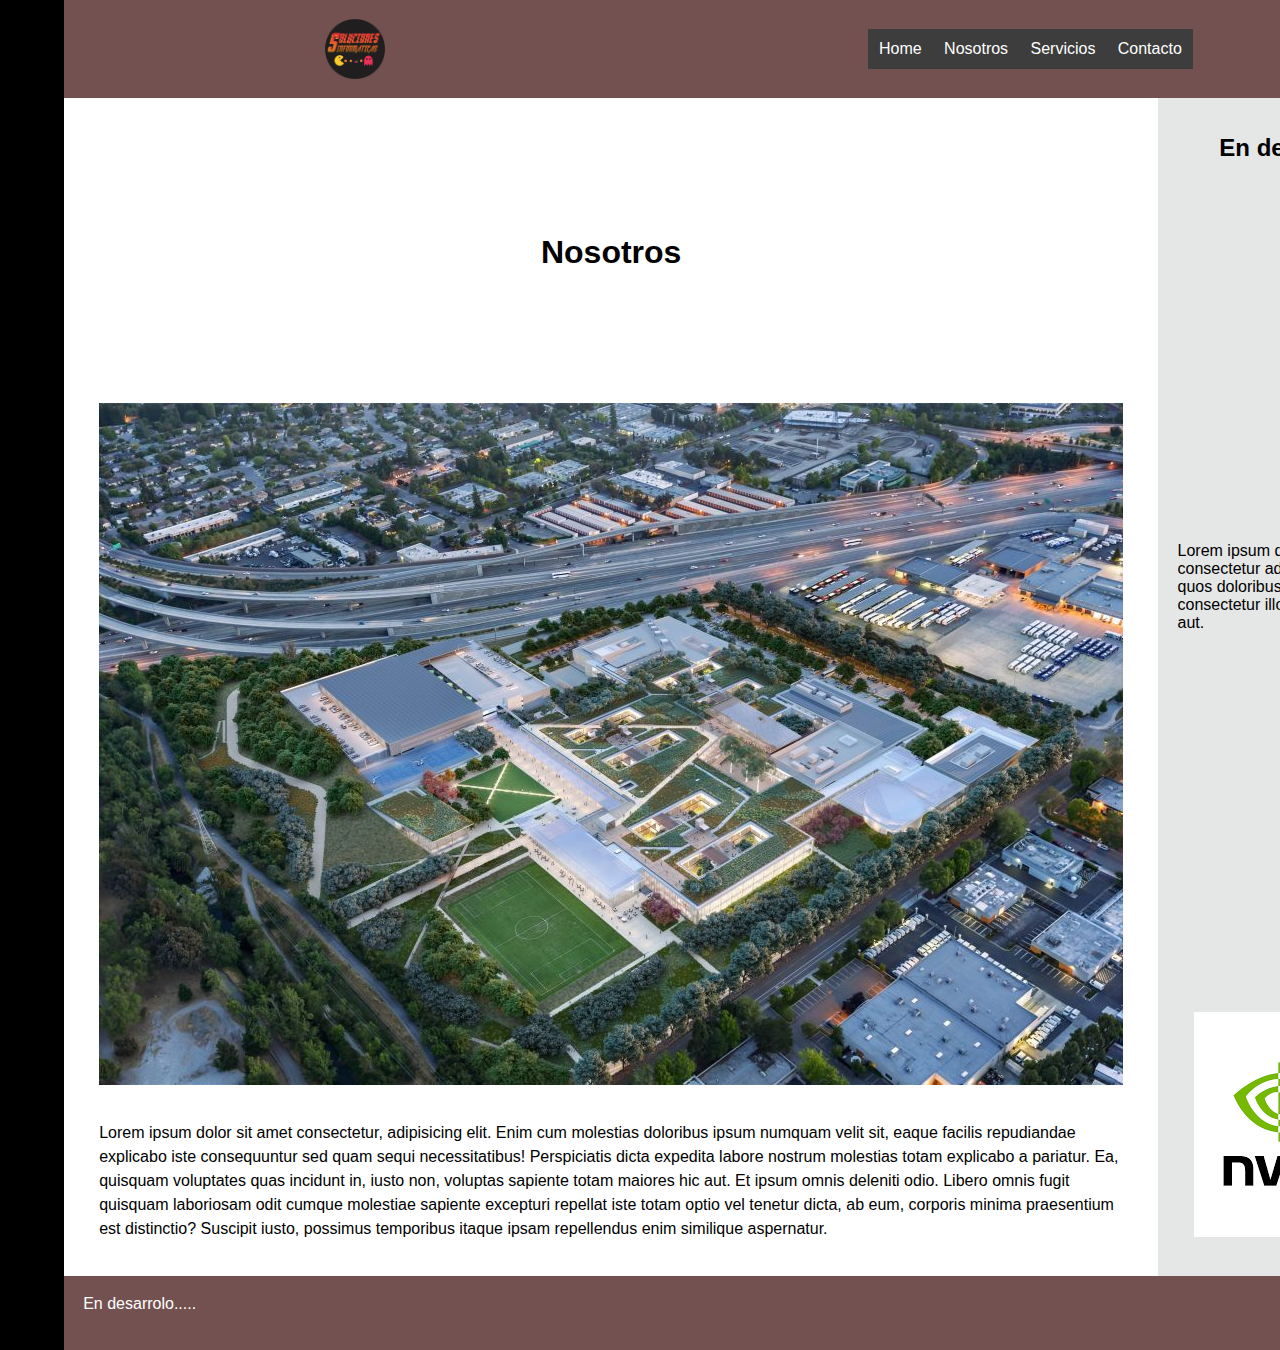
==== pages/nosotros.html @ 19f03a72 "first commit" ====
<!DOCTYPE html>
<html lang="es">
<head>
	<meta charset="UTF-8">
	<meta http-equiv="X-UA-Compatible" content="IE=edge">
	<meta name="viewport" content="width=device-width, initial-scale=1.0">
	<link rel="stylesheet" href="../css/styles.css"">
    <link rel="icon" href="../img/favicon-16x16.png">
	<title>Informatica </title>
	
</head>
<body>
	<div class="contenedor">
		<header class="header">
			<img src="../img/logop-removebg-preview.png" alt="logo_slc">
			<nav>
				<ul>
					<li>
						<a href="../index.html"">Home</a>
					</li>
					<li>
						<a href="../index.html">Nosotros</a>
					</li>
					<li>
						<a href="../index.html">Servicios</a>
					</li>
					<li>
						<a href="../index.html">Contacto</a>
					</li>
				</ul>
			</nav>
		</header>
		<main class="main">
			<h1 class="aparecer">Nosotros</h1>
			<div class="img">
				<img src="../img/edificio.jpg" alt="edificio">
			</div>
			<p>Lorem ipsum dolor sit amet consectetur, adipisicing elit. Enim cum molestias doloribus ipsum numquam velit sit, eaque facilis repudiandae explicabo iste consequuntur sed quam sequi necessitatibus! Perspiciatis dicta expedita labore nostrum molestias totam explicabo a pariatur. Ea, quisquam voluptates quas incidunt in, iusto non, voluptas sapiente totam maiores hic aut. Et ipsum omnis deleniti odio. Libero omnis fugit quisquam laboriosam odit cumque molestiae sapiente excepturi repellat iste totam optio vel tenetur dicta, ab eum, corporis minima praesentium est distinctio? Suscipit iusto, possimus temporibus itaque ipsam repellendus enim similique aspernatur.</p>
		</main>
		<aside class="aside">
			<h2 class="aparecer">En desarrollo...</h2>
			<p>Lorem ipsum dolor sit amet consectetur adipisicing elit. Minima quos doloribus ea suscipit deleniti consectetur illo alias iusto architecto aut.</p>
			<div class="img">
				<img src="../img/amd1.png" alt="logo">
			</div>
		</aside>
		<footer class="footer">
			<div class="autor">
				<p>En desarrolo.....</p>
			</div>
			<div class="redes">
				<a href="https://www.facebook.com/Slcinformaticasbahiablanca" target="_blank"><img class="redes" src="../img/face.png" alt="logo facebook"></a>
			
			</div>
		</footer>
	</div>
	
</body>
</html>
---- css/styles.css ----
*{
  margin:0;
  padding:0;
  box-sizing: border-box;
}
body{
  font-family: Verdana, Geneva, Tahoma, sans-serif;
  background-color:black;
  
}
.contenedor{
  margin: auto;
  width: 90%;
  display: grid;
  grid-template-columns: 2fr 1fr;
  grid-template-rows: auto 3fr auto;
  grid-template-areas: 
   "header header"
   "main aside"
   "footer footer";
}
.header{
  background-color: #745151;
  padding:1.2rem;
  display:flex;
  grid-area: header;
  justify-content: space-around;
  align-items: center;
}
.header img{
  width: 60px;
  border-radius: 20%;
}
.header nav ul{
  list-style: none;
  background-color: #3d3d3d;
  display: flex;
  justify-content: flex-end;
}
.header nav ul a{
  color: white;
  text-decoration: none;
  padding: 0.7rem;
  display: block;
}
.header nav li a:hover{
  background-color: #888888;
  color:black;
  font-weight: bold;
}
.main{
  background-color: white;
  padding:1.2rem;
  grid-area: main;
  display:flex;
  flex-direction: column;
  justify-content: center;
}
.main h1{
  text-align: center;
  padding: 1rem;
}
.main p{
  line-height: 1.5;
  padding: 1rem;
}
.main .img{
 text-align: center;
 padding: 1rem;
}
.aside{
  background-color: #e5e6e6;
  padding:1.2rem;
  display: flex;
  flex-direction: column;
  grid-area: aside;
  justify-content: space-between;
}
.aside h2{
  align-self: center;
  margin:1rem;
}
.aside .img{
  align-self: center;
  margin: 1rem;
}
.footer{
  background-color: #745151;
  padding:1.2rem;
  display: flex;
  justify-content: space-between;
  grid-area: footer;
  text-align: center;
}
.footer p{
  color: white;
}



/*texto que aparece*/

.aparecer{
  margin:100px;
  animation-duration: 8s;
  animation-name: aparecer;
  animation-iteration-count: infinite;
}

@keyframes aparecer {
  0% {
      opacity: 0;
      }
  50% {
      opacity: 1;
      }
  100% {
    opacity: 0;
      }
}

@media screen and (max-width:700px) {
  .contenedor {
      grid-template-columns: 1fr;
      grid-template-rows: auto 2fr auto auto;
      grid-template-areas: 
   "header"
   "main"
   "aside"
   "footer";
  } 
  
}
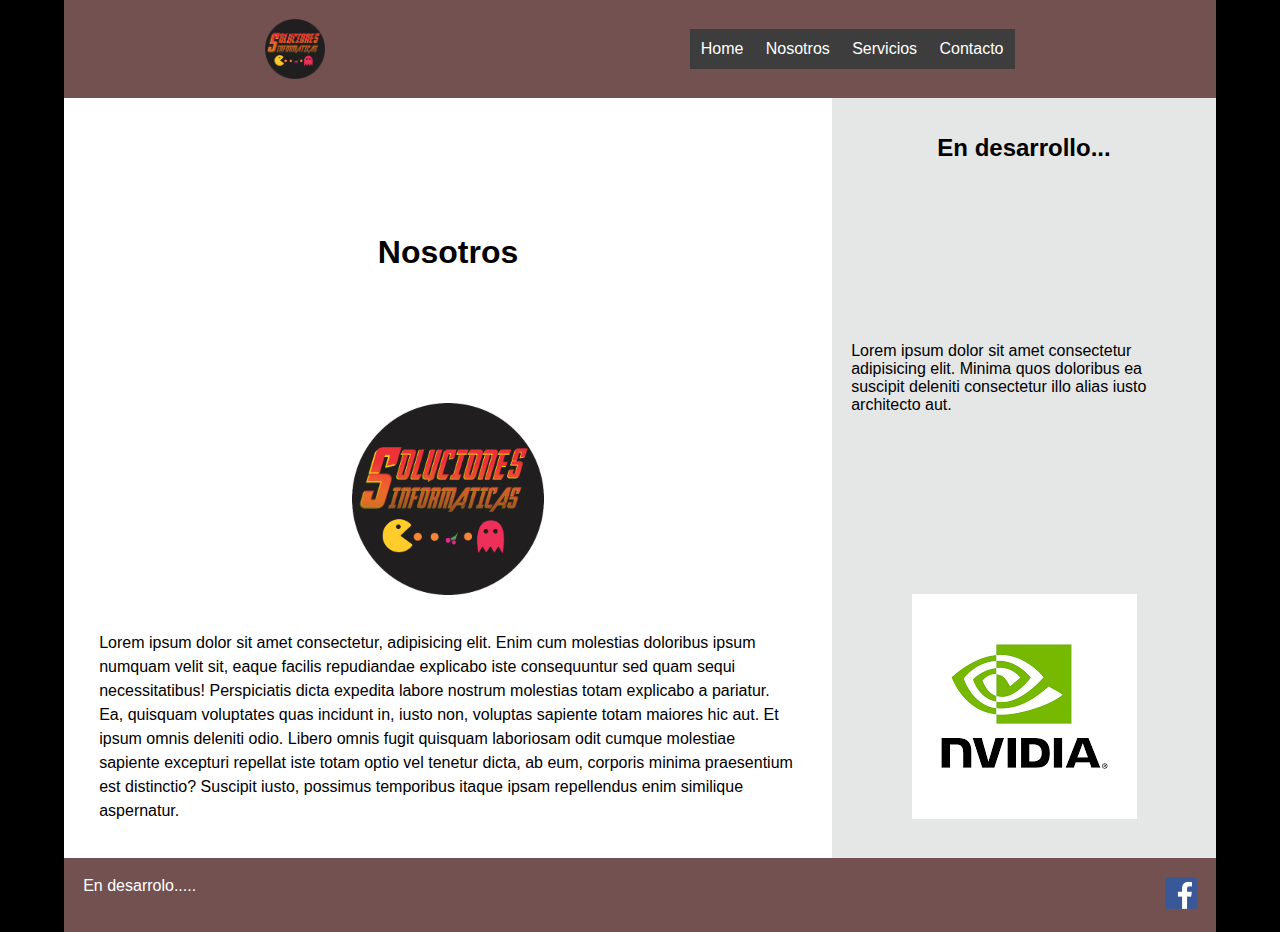
==== commit 27035f06: "actualizacion proyecto" ====
--- a/pages/nosotros.html
+++ b/pages/nosotros.html
@@ -4,28 +4,28 @@
 	<meta charset="UTF-8">
 	<meta http-equiv="X-UA-Compatible" content="IE=edge">
 	<meta name="viewport" content="width=device-width, initial-scale=1.0">
-	<link rel="stylesheet" href="../css/styles.css"">
-    <link rel="icon" href="../img/favicon-16x16.png">
+    <link rel="stylesheet" href="../css/styles.css"">
+	<link rel="icon" href="../img/favicon-16x16.png">
 	<title>Informatica </title>
 	
 </head>
 <body>
 	<div class="contenedor">
 		<header class="header">
-			<img src="../img/logop-removebg-preview.png" alt="logo_slc">
+			<img src="../img/logop-removebg-preview.png" alt="logo">
 			<nav>
 				<ul>
 					<li>
-						<a href="../index.html"">Home</a>
+						<a href="../index.html">Home</a>
 					</li>
 					<li>
-						<a href="../index.html">Nosotros</a>
+						<a href="../pages/nosotros.html">Nosotros</a>
 					</li>
 					<li>
-						<a href="../index.html">Servicios</a>
+						<a href="#">Servicios</a>
 					</li>
 					<li>
-						<a href="../index.html">Contacto</a>
+						<a href="#">Contacto</a>
 					</li>
 				</ul>
 			</nav>
@@ -33,7 +33,7 @@
 		<main class="main">
 			<h1 class="aparecer">Nosotros</h1>
 			<div class="img">
-				<img src="../img/edificio.jpg" alt="edificio">
+				<img src="../img/android-chrome-192x192.png" alt="edificio">
 			</div>
 			<p>Lorem ipsum dolor sit amet consectetur, adipisicing elit. Enim cum molestias doloribus ipsum numquam velit sit, eaque facilis repudiandae explicabo iste consequuntur sed quam sequi necessitatibus! Perspiciatis dicta expedita labore nostrum molestias totam explicabo a pariatur. Ea, quisquam voluptates quas incidunt in, iusto non, voluptas sapiente totam maiores hic aut. Et ipsum omnis deleniti odio. Libero omnis fugit quisquam laboriosam odit cumque molestiae sapiente excepturi repellat iste totam optio vel tenetur dicta, ab eum, corporis minima praesentium est distinctio? Suscipit iusto, possimus temporibus itaque ipsam repellendus enim similique aspernatur.</p>
 		</main>
--- a/css/styles.css
+++ b/css/styles.css
@@ -119,7 +119,7 @@
       }
 }
 
-@media screen and (max-width:700px) {
+@media  screen and (max-width:700px) {
   .contenedor {
       grid-template-columns: 1fr;
       grid-template-rows: auto 2fr auto auto;
@@ -134,3 +134,7 @@
 
 
 
+
+
+
+
